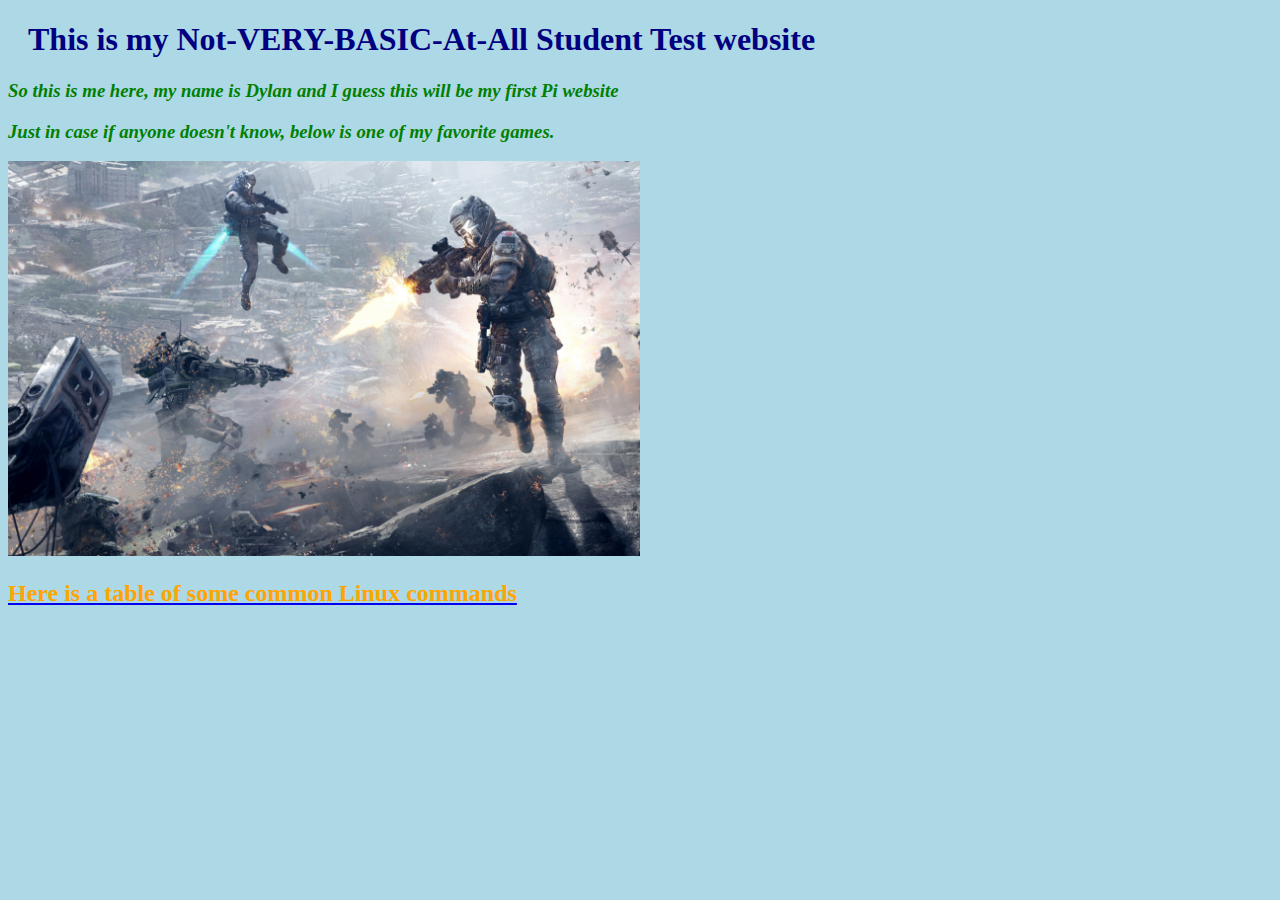
==== index.html @ b83485c9 "First commit of my websites" ====
<!DOCTYPE html>
<html>
  <head>
  <link rel="stylesheet" type="text/css" href="mystyle.css">
    <title>Student Page</title>
  </head>
  <body>

    <h1>This is my Not-VERY-BASIC-At-All Student Test website</h1>
    <h3>So this is me here, my name is Dylan and I guess this will be my first Pi website</h3>
    <h3>Just in case if anyone doesn't know, below is one of my favorite games.</h3>
    <img src="images/hello.jpg" height="50%" width="50%" alt="hello">
    <br>
    <a href="sub1.html"><h2>Here is a table of some common Linux commands</h2></a>

  </body>
</html>
---- mystyle.css ----
body {
  background-color: lightblue;
}

h1 {
  color: navy;
  margin-left: 20px;
}

h2 {
  color: orange;
  font-family: "Times New Roman", Times, serif;
}

h3 {
  color: green;;
  font-family: "Times New Roman", Times, serif;
  font-style: oblique;
}
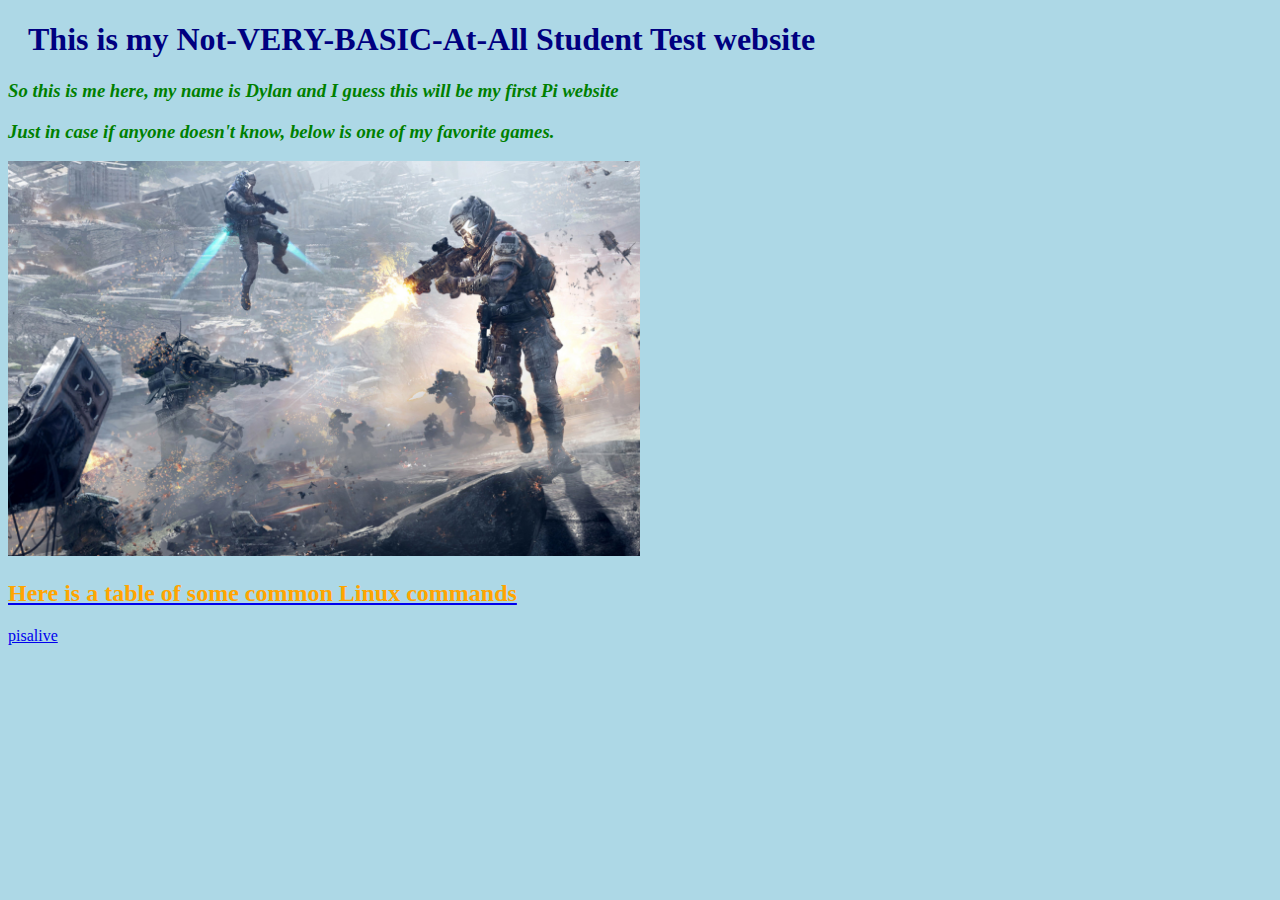
==== commit 4561520a: "CGI" ====
--- a/index.html
+++ b/index.html
@@ -12,6 +12,6 @@
     <img src="images/hello.jpg" height="50%" width="50%" alt="hello">
     <br>
     <a href="sub1.html"><h2>Here is a table of some common Linux commands</h2></a>
-
+    <a href="/cgi-bin/sp1a/pistatus.cgi">pisalive</a>
   </body>
 </html>
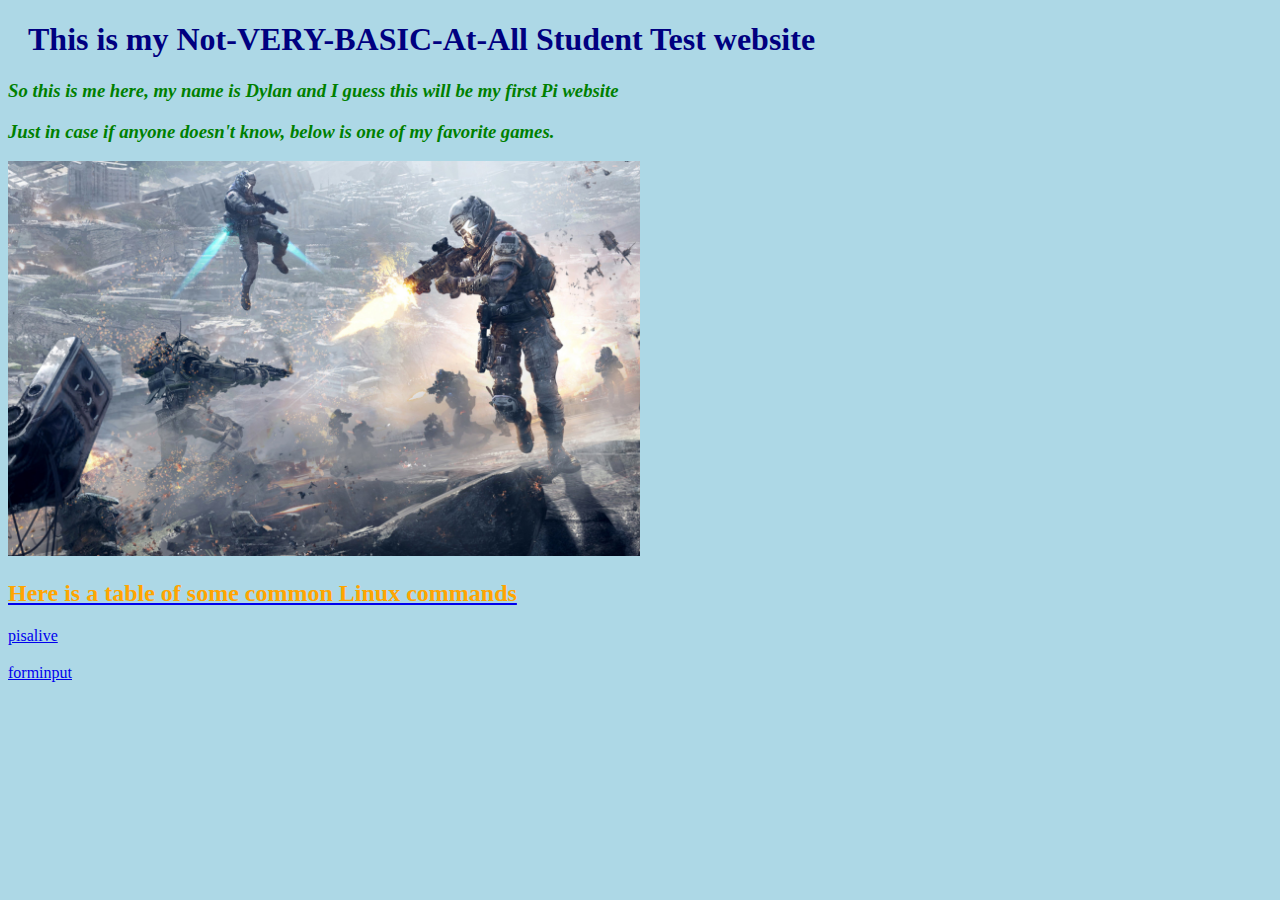
==== commit 87970de9: "sdf" ====
--- a/index.html
+++ b/index.html
@@ -13,5 +13,7 @@
     <br>
     <a href="sub1.html"><h2>Here is a table of some common Linux commands</h2></a>
     <a href="/cgi-bin/sp1a/pistatus.cgi">pisalive</a>
+    <h3></h3>
+    <a href="forminput2.php">forminput</a>
   </body>
 </html>
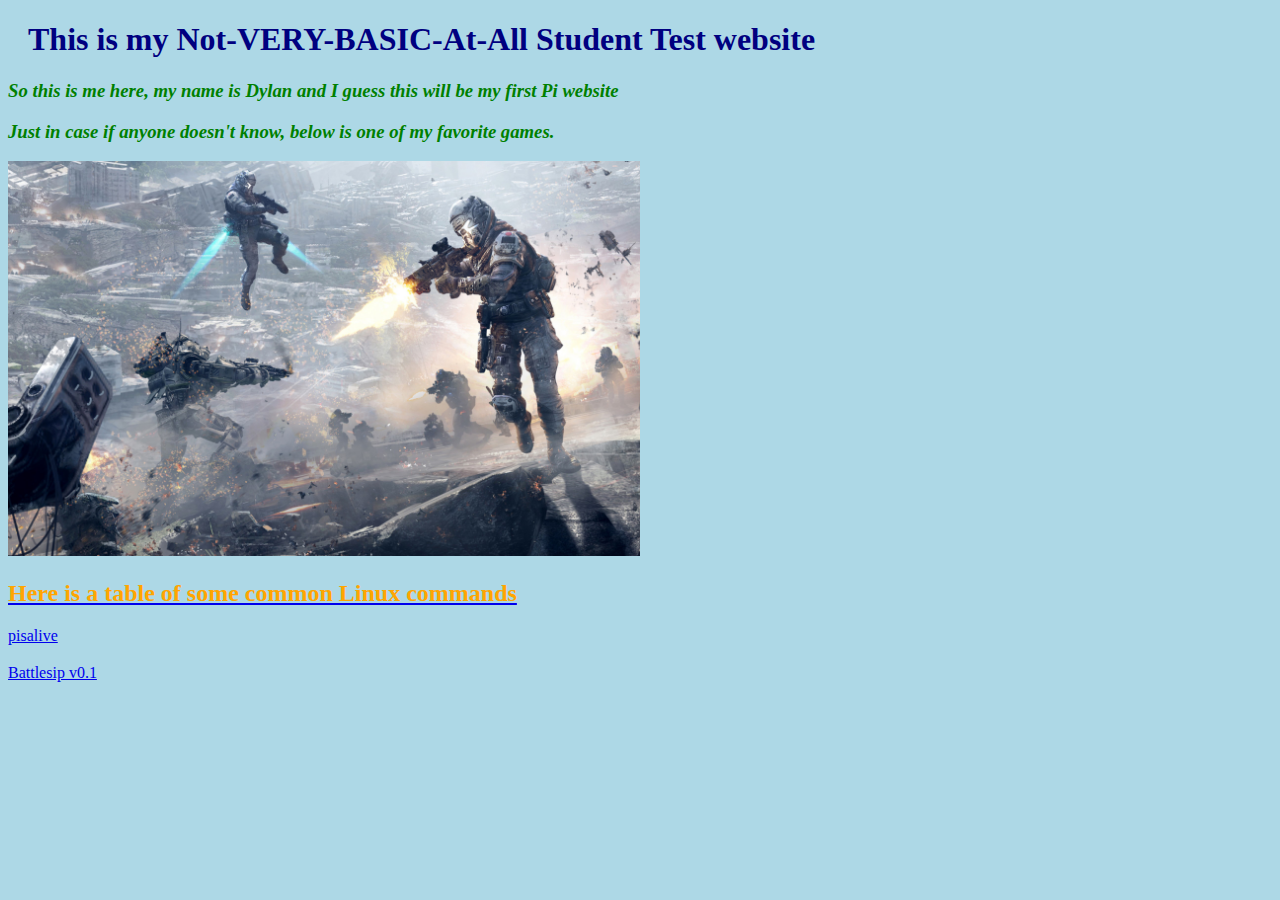
==== commit c7c369ac: "asdsd" ====
--- a/index.html
+++ b/index.html
@@ -14,6 +14,6 @@
     <a href="sub1.html"><h2>Here is a table of some common Linux commands</h2></a>
     <a href="/cgi-bin/sp1a/pistatus.cgi">pisalive</a>
     <h3></h3>
-    <a href="forminput2.php">forminput</a>
+    <a href="forminput2.php">Battlesip v0.1</a>
   </body>
 </html>
